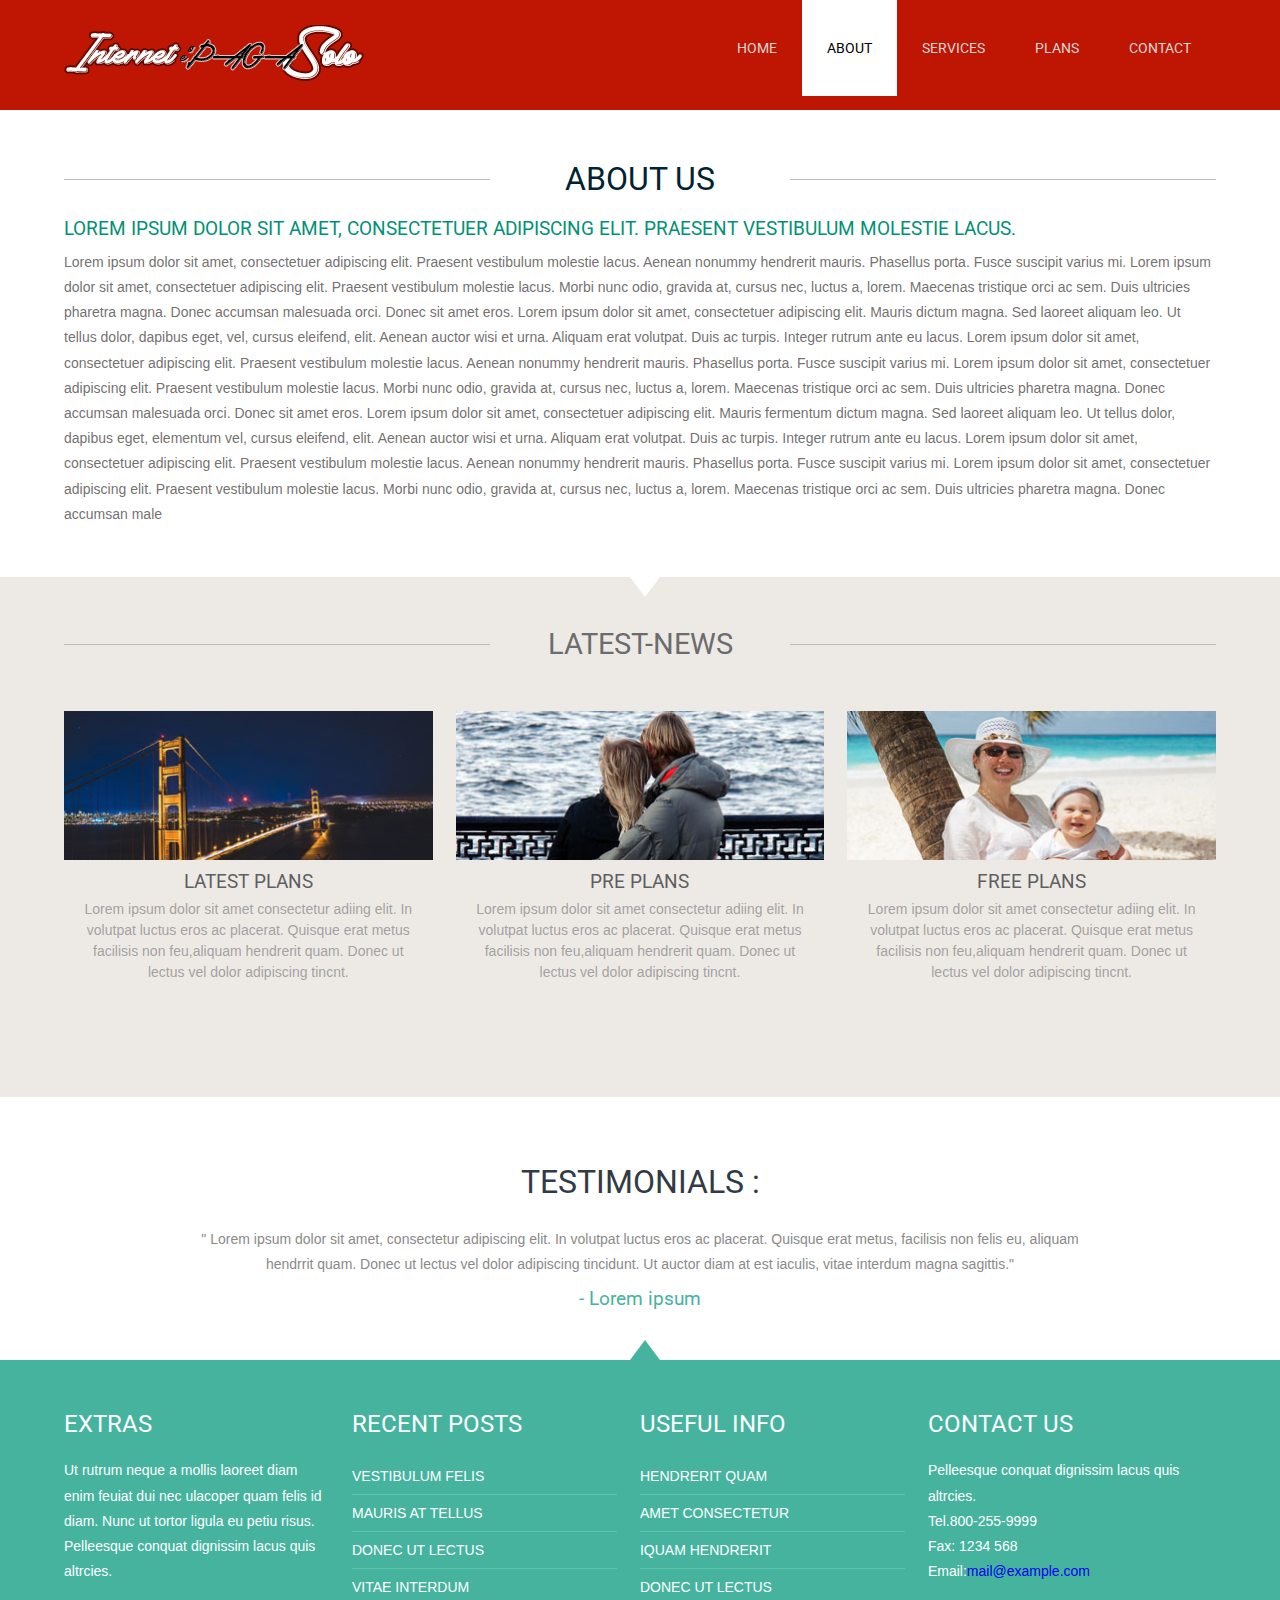
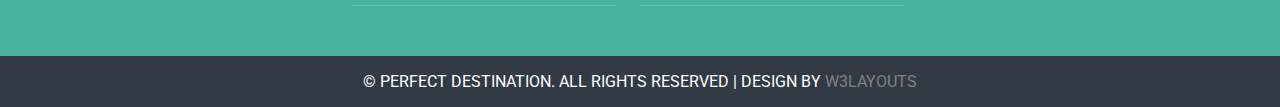
==== about.html @ 7b6bd9dd "subida de archivos" ====
<!--
Author: W3layouts
Author URL: http://w3layouts.com
License: Creative Commons Attribution 3.0 Unported
License URL: http://creativecommons.org/licenses/by/3.0/
-->
<!DOCTYPE HTML>
<html>
<head>
<title>Perfect Destination a Travel Agency Category Website Template | About :: W3layouts</title>
<meta http-equiv="Content-Type" content="text/html; charset=utf-8" />
<meta name="viewport" content="width=device-width, initial-scale=1, maximum-scale=1">
<link href="css/style.css" rel="stylesheet" type="text/css"  media="all" />	
<link href='//fonts.googleapis.com/css?family=Roboto' rel='stylesheet' type='text/css'>
</head>
<body>
	<!---start-header---->
			<div class="header">
				<div class="wrap">
				<div class="logo">
					<a href="index.html"><img src="images/logo.png" title="logo" /></a>
				</div>
				<div class="top-nav">
					<ul>
						<li><a href="index.html">Home</a></li>
						<li class="active"><a href="about.html">About</a></li>
						<li><a href="services.html">Services</a></li>
						<li><a href="plans.html">plans</a></li>
						<li><a href="contact.html">Contact</a></li>
					</ul>
				</div>
				<div class="clear"> </div>
			</div>
		</div>
			<!---End-header---->
		<!---start-content---->
		<div class="content">
			<div class="wrap">
				<div class="about-us">
					 <div class="about-header">
					    <h3>About us</h3>
					 </div>
					<div class="about-info">
						<a href="#">Lorem ipsum dolor sit amet, consectetuer adipiscing elit. Praesent vestibulum molestie lacus.</a>
						<p>Lorem ipsum dolor sit amet, consectetuer adipiscing elit. Praesent vestibulum molestie lacus. Aenean nonummy hendrerit mauris. Phasellus porta. Fusce suscipit varius mi. Lorem ipsum dolor sit amet, consectetuer adipiscing elit. Praesent vestibulum molestie lacus. Morbi nunc odio, gravida at, cursus nec, luctus a, lorem. Maecenas tristique orci ac sem. Duis ultricies pharetra magna. Donec accumsan malesuada orci. Donec sit amet eros. Lorem ipsum dolor sit amet, consectetuer adipiscing elit. Mauris dictum magna. Sed laoreet aliquam leo. Ut tellus dolor, dapibus eget, vel, cursus eleifend, elit. Aenean auctor wisi et urna. Aliquam erat volutpat. Duis ac turpis. Integer rutrum ante eu lacus. Lorem ipsum dolor sit amet, consectetuer adipiscing elit. Praesent vestibulum molestie lacus. Aenean nonummy hendrerit mauris. Phasellus porta. Fusce suscipit varius mi. Lorem ipsum dolor sit amet, consectetuer adipiscing elit. Praesent vestibulum molestie lacus. Morbi nunc odio, gravida at, cursus nec, luctus a, lorem. Maecenas tristique orci ac sem. Duis ultricies pharetra magna. Donec accumsan malesuada orci. Donec sit amet eros. Lorem ipsum dolor sit amet, consectetuer adipiscing elit. Mauris fermentum dictum magna. Sed laoreet aliquam leo. Ut tellus dolor, dapibus eget, elementum vel, cursus eleifend, elit. Aenean auctor wisi et urna. Aliquam erat volutpat. Duis ac turpis. Integer rutrum ante eu lacus. Lorem ipsum dolor sit amet, consectetuer adipiscing elit. Praesent vestibulum molestie lacus. Aenean nonummy hendrerit mauris. Phasellus porta. Fusce suscipit varius mi. Lorem ipsum dolor sit amet, consectetuer adipiscing elit. Praesent vestibulum molestie lacus. Morbi nunc odio, gravida at, cursus nec, luctus a, lorem. Maecenas tristique orci ac sem. Duis ultricies pharetra magna. Donec accumsan male</p>
					</div>
				</div>
			</div>
			    <div class="specials">
			    	<div class="wrap">
					  <div class="specials-heading">
						<h3>Latest-News</h3>
					</div>
					<div class="specials-grids">
						<div class="special-grid">
							<img src="images/grids-img1.jpg" title="image-name" />
							<a href="#">Latest Plans</a>
							<p>Lorem ipsum dolor sit amet consectetur adiing elit. In volutpat luctus eros ac placerat. Quisque erat metus facilisis non feu,aliquam hendrerit quam. Donec ut lectus vel dolor adipiscing tincnt.</p>
						</div>
						<div class="special-grid">
							<img src="images/grids-img2.jpg" title="image-name" />
							<a href="#">Pre Plans</a>
							<p>Lorem ipsum dolor sit amet consectetur adiing elit. In volutpat luctus eros ac placerat. Quisque erat metus facilisis non feu,aliquam hendrerit quam. Donec ut lectus vel dolor adipiscing tincnt.</p>
						</div>
						<div class="special-grid spe-grid">
							<img src="images/grids-img3.jpg" title="image-name" />
							<a href="#">Free Plans</a>
							<p>Lorem ipsum dolor sit amet consectetur adiing elit. In volutpat luctus eros ac placerat. Quisque erat metus facilisis non feu,aliquam hendrerit quam. Donec ut lectus vel dolor adipiscing tincnt.</p>
						</div>
						<div class="clear"> </div>
					</div>
			  </div>
			</div>	
			<div class="testmonials">
				<div class="wrap">
					<div class="testmonial-grid">
						<h3>TESTIMONIALS :</h3>
						<p>&#34; Lorem ipsum dolor sit amet, consectetur adipiscing elit. In volutpat luctus eros ac placerat. Quisque erat metus, facilisis non felis eu, aliquam hendrrit quam. Donec ut lectus vel dolor adipiscing tincidunt. Ut auctor diam at est iaculis, vitae interdum magna sagittis.&#34;</p>
						<a href="#"> - Lorem ipsum</a>
					</div>
				</div>
			</div>
		</div>
		<!---End-content---->
		<div class="clear"> </div>
		<!---start-footer---->
		<div class="footer">
			<div class="wrap">
			<div class="footer-grids">
				<div class="footer-grid">
					<h3>EXTRAS</h3>
					<p>Ut rutrum neque a mollis laoreet diam enim feuiat dui nec ulacoper quam felis id diam. Nunc ut tortor ligula eu petiu risus. Pelleesque conquat dignissim lacus quis altrcies.</p>
				</div>
				<div class="footer-grid">
					<h3>RECENT POSTS</h3>
					<ul>
						<li><a href="#">Vestibulum felis</a></li>
						<li><a href="#">Mauris at tellus</a></li>
						<li><a href="#">Donec ut lectus</a></li>
						<li><a href="#">vitae interdum</a></li>
					</ul>
				</div>
				<div class="footer-grid">
					<h3>USEFUL INFO</h3>
					<ul>
						<li><a href="#">Hendrerit quam</a></li>
						<li><a href="#">Amet consectetur </a></li>
						<li><a href="#">Iquam hendrerit</a></li>
						<li><a href="#">Donec ut lectus </a></li>
					</ul>
				</div>
				<div class="footer-grid footer-lastgrid">
					<h3>CONTACT US</h3>
					<p>Pelleesque conquat dignissim lacus quis altrcies.</p>
					<div class="footer-grid-address">
						<p>Tel.800-255-9999</p>
						<p>Fax: 1234 568</p>
						<p>Email:<a href="mailto:info@example.com">mail@example.com</a></p>
					</div>
				</div>
				<div class="clear"> </div>
			</div>
			</div>
		</div>
		<!---End-footer---->
		<div class="clear"> </div>
		<div class="copy-right">
			<p>© Perfect Destination. All Rights Reserved | Design by <a href="http://w3layouts.com/">W3layouts</a></p>
		</div>
	</body>
</html>
---- css/style.css ----
/* reset */
html,body,div,span,applet,object,iframe,h1,h2,h3,h4,h5,h6,p,blockquote,pre,a,abbr,acronym,address,big,cite,code,del,dfn,em,img,ins,kbd,q,s,samp,small,strike,strong,sub,sup,tt,var,b,u,i,dl,dt,dd,ol,nav ul,nav li,fieldset,form,label,legend,table,caption,tbody,tfoot,thead,tr,th,td,article,aside,canvas,details,embed,figure,figcaption,footer,header,hgroup,menu,nav,output,ruby,section,summary,time,mark,audio,video{margin:0;padding:0;border:0;font-size:100%;font:inherit;vertical-align:baseline;}
article, aside, details, figcaption, figure,footer, header, hgroup, menu, nav, section {display: block;}
ol,ul{list-style:none;margin:0px;padding:0px;}
blockquote,q{quotes:none;}
blockquote:before,blockquote:after,q:before,q:after{content:'';content:none;}
table{border-collapse:collapse;border-spacing:0;}
/* start editing from here */
a{text-decoration:none;}
.txt-rt{text-align:right;}/* text align right */
.txt-lt{text-align:left;}/* text align left */
.txt-center{text-align:center;}/* text align center */
.float-rt{float:right;}/* float right */
.float-lt{float:left;}/* float left */
.clear{clear:both;}/* clear float */
.pos-relative{position:relative;}/* Position Relative */
.pos-absolute{position:absolute;}/* Position Absolute */
.vertical-base{	vertical-align:baseline;}/* vertical align baseline */
.vertical-top{	vertical-align:top;}/* vertical align top */
nav.vertical ul li{	display:block;}/* vertical menu */
nav.horizontal ul li{	display: inline-block;}/* horizontal menu */
img{max-width:100%;}
/****end reset*****/
body{
 	font-family:Arial, Helvetica, sans-serif;
}
.wrap{
	width:80%;
	margin:0 auto;
	transition:all .2s linear;
	-moz-transition:all .2s linear;/* firefox */
	-webkit-transition:all .2s linear; /* safari and chrome */
	-o-transition:all .2s linear; /* opera */
	-ms-transition:all .2s linear;
}
/*----start-header-----*/
.header{
	background: #BF1604;
	border-bottom:2px solid rgba(255, 255, 255, 0.651) );
}
.logo{
	float: left;
	padding:25px 0;
}
.top-nav{
	float:right;
}
.top-nav ul li{
	display:inline-block;
	float:left;
}
.top-nav ul li a{
	font-family: 'Roboto', sans-serif;
	color: #d6d6d6;
	padding: 40px 25px;
	display: block;
	position: relative;
	text-transform: uppercase;
	transition: 0.5s ease;
	-o-transition: 0.5s ease;
	-webkit-transition: 0.5s ease;
	font-size: 0.875em;
	position:relative;
}
.top-nav li.active a, .top-nav li a:hover {
	color:rgb(0, 0, 0);
	background:rgb(255, 255, 255);
}
/*---start-content----*/
.content {
}
.content_top{
	background: rgb(182, 179, 176);
	padding:50px 0;
	text-align: center;
	font-family: 'Roboto', sans-serif;
	position:relative;
}
.content_top:after{
	content: '';
	position:relative;
	width: 0;
	height: 0;
	border:20px solid #9E1F12;
	border-top: 0 solid rgba(0, 0, 0, 0)!important;
	border-right: 15px solid rgba(0, 0, 0, 0)!important;
	border-left: 15px solid rgba(0, 0, 0, 0)!important;
	left:0%;
	top: 30px;
	margin-left: -10px;
}
.content_top h1 a{
	font-size:3em;
	color: #9E1F12;
	padding-bottom:14px;
}
.content_top span a{
	font-family: 'Roboto', sans-serif;
	color:rgb(255, 255, 255);
	background-color:#9E1F12;
	display: inline-block;
	text-transform: uppercase;
	padding: 10px 20px;
	font-size:1em;
	transition: 0.5s ease;
	-o-transition: 0.5s ease;
	-webkit-transition: 0.5s ease;
}
.content_top span a:hover{
	background:#222;
}
.content_top p{
	font-size:1em;
	line-height: 1.8em;
	color: #fff;
	margin-bottom: 24px;
	margin: 14px 0px 24px 0px;
}
.content-grids {
	padding:50px 0;
	background:#FFF;
}
.grid{
	float: left;
	width: 29%;
	background: #fff;
	border: 1px solid #EBEBEB;
	padding: 19px 18px 25px;
	color: #7e7e7e;
	text-align: center;
	margin-right: 2%;
	-webkit-box-shadow: 0px 56px 36px -60px #121D12;
	-moz-box-shadow: 0px 56px 36px -60px #121D12;
	-o-box-shadow: 0px 56px 36px -60px #121D12;
}
.grid h3{
	text-transform: uppercase;
	padding: 8px 0;
	margin-bottom: 8px;
	font-size: 1.6em;
	color:#00B895;
	border-bottom: 1px solid #dedede;
	font-family: 'PT Sans Narrow', sans-serif;
}
.grid p{
	font-size: 0.875em;
	color: rgba(148, 145, 145, 0.84);
	font-family: Arial, Helvetica, sans-serif;
	padding: 0em 1em 1em 1em;
	line-height: 1.5em;
}
.button{
	font-family: 'Roboto', sans-serif;
	color: #ffffff;
	background-color:#00B895;
	display: inline-block;
	text-transform: uppercase;
	padding: 10px 30px;
	font-size: 0.875em;
	transition: 0.5s ease;
	-o-transition: 0.5s ease;
	-webkit-transition: 0.5s ease;
}
.button:hover{
	background-color: #222;
}
.last-grid{
	margin:0px;
}
/*-----specials-heading----*/
.specials{
	background:#EDEAE6;
	padding:50px 0;
	position:relative;
}
.specials:after{
	content: '';
	position:absolute;
	width: 0;
	height: 0;
	border:20px solid #FFF;
	border-bottom: 0 solid rgba(0, 0, 0, 0)!important;
	border-right: 15px solid rgba(0, 0, 0, 0)!important;
	border-left: 15px solid rgba(0, 0, 0, 0)!important;
	left:50%;
	top:0px;
	margin-left: -10px;
}
.specials-heading h3{
	font-family: 'Roboto', sans-serif;
	font-size: 1.8em;
	color:#6C6C6D;
	text-align: center;
	text-transform: uppercase;
	background:url(../images/bg-h2.png) repeat-x center;
}
/*----special-grid------*/
.special-grid {
	float: left;
	width: 32%;
	margin-right: 2%;
	text-align: center;
}
.special-grid img{
	width:100%;
}
.special-grid a{
	text-transform: uppercase;
	font-size: 1.2em;
	font-family: 'Roboto', sans-serif;
	color:#5F5F5F;
	transition: 0.5s ease;
	-o-transition: 0.5s ease;
	-webkit-transition: 0.5s ease;
	padding: 0.3em 0;
	display: block;
}
.special-grid a:hover{
	color: #009175;
}
.special-grid p{
	font-size: 0.875em;
	color: rgba(148, 145, 145, 0.84);
	font-family: Arial, Helvetica, sans-serif;
	padding: 0em 1em 1em 1em;
	line-height: 1.5em;
}
.spe-grid{
	margin: 0px;
}
.specials-grids {
	padding: 50px 0;
}
/*----start-testmonial-grid----*/
.testmonials{
	text-align:center;
	background:#FFF;
	padding:50px 0;
}
.testmonial-grid h3{
	font-family: 'Roboto', sans-serif;
	font-size: 2em;
	color:#323A45;
	text-align: center;
	text-transform: uppercase;
	padding: 0.5em 0 0.5em 0;
}
.testmonial-grid p{
	font-size: 0.875em;
	color:#8A8A8A;
	font-family: Arial, Helvetica, sans-serif;
	padding:10px 0;
	margin:0 auto;
	width:80%;
	line-height: 1.8em;
}
.testmonial-grid a{
	font-size: 0.875em;
	font-size: 1.2em;
	font-family: 'Roboto', sans-serif;
	color:#45B39E;
}
/*---start-footer-----*/
.footer{
	background:#45B39E;
	padding: 50px 0;
	position:relative;
}
.footer:after{
	content: '';
	position:absolute;
	width: 0;
	height: 0;
	border:20px solid #45B39E;
	border-top: 0 solid rgba(0, 0, 0, 0)!important;
	border-right: 15px solid rgba(0, 0, 0, 0)!important;
	border-left: 15px solid rgba(0, 0, 0, 0)!important;
	left:50%;
	top:-20px;
	margin-left: -10px;
}
.footer-grid{
	float:left;
	width:23%;
	margin-right:2%;
}
.footer-grid h3{
	font-size: 1.5em;
	color: #fff;
	text-transform: uppercase;
	font-family: 'Roboto', sans-serif;
	margin-bottom: 20px;
}
.footer-grid p{
	font-size: 0.875em;
	color:#FFF;
	font-family: Arial, Helvetica, sans-serif;
	line-height: 1.8em;
}
.footer-grid ul li a{
	display:block;
	padding:10px 0px;
	border-bottom: 1px solid #5AC5B1;
	font-size: 0.875em;
	color:#FFF;
	font-family: Arial, Helvetica, sans-serif;
	transition: 0.5s ease;
	-o-transition: 0.5s ease;
	-webkit-transition: 0.5s ease;
	text-transform:uppercase;
}
.footer-grid ul li a:hover{
	color:#005F4D;
}
.footer-lastgrid{
	margin:0;
}
.email-link{
	color:#FFF;
	transition: 0.5s ease;
	-o-transition: 0.5s ease;
	-webkit-transition: 0.5s ease;
	text-transform:lowercase;
}
.email-link:hover{
	color:#FFF;
}
/*---start-copy-right-----*/
.copy-right{
	text-align:center;
	padding:1em;
	background:#323A45;
}
.copy-right p{
	font-size: 1em;
	color: #fff;
	text-transform: uppercase;
	font-family: 'Roboto', sans-serif;
}
.copy-right p a{
	color: rgba(148, 145, 145, 0.84);
	transition: 0.5s ease;
	-o-transition: 0.5s ease;
	-webkit-transition: 0.5s ease;
}
.copy-right p a:hover{
	color:#FFF;
}
/*---about-us----*/
.about-us {
	padding: 50px 0;
}
.about-header h5{
	float: left;
	width: 30%;
	height: 1px;
	background: #D1D1D1;
	margin: 24px 0px 0px 0px;
}
.about-header h3{
	font-family: 'Roboto', sans-serif;
	font-size: 2em;
	color: #012231;
	text-align: center;
	text-transform: uppercase;
	background:url(../images/bg-h2.png) repeat-x center;
}
.about-info a{
	text-transform: uppercase;
	font-size: 1.2em;
	font-family: 'Roboto', sans-serif;
	color:#009175;
	transition: 0.5s ease;
	-o-transition: 0.5s ease;
	-webkit-transition: 0.5s ease;
	padding: 1em 0 0.5em 0;
	display: block;
}
.about-info p{
	font-size: 0.875em;
	color: rgba(85, 81, 81, 0.84);
	font-family: Arial, Helvetica, sans-serif;
	line-height: 1.8em;
}
/*---start-services----*/
.services {
	padding: 50px 0;
}
.services-header h5{
	float: left;
	width: 40%;
	height: 1px;
	background: #D1D1D1;
	margin: 24px 0px 0px 0px;
}
.services-header h3{
	font-family: 'Roboto', sans-serif;
	font-size: 2em;
	color: #012231;
	text-align: center;
	text-transform: uppercase;
	padding: 0 0 0.5em 0;
	background:url(../images/bg-h2.png) repeat-x center;
}
.section {
	clear: both;
	padding: 0px;
	margin: 0px;
}
.group:before,
.group:after {
    content:"";
    display:table;
}
.group:after {
    clear:both;
}
.group {
    zoom:1;
}
.listview_1_of_2{
	display: block;
	float:left;
	margin: 0% 0 4% 0%;
}
.grid2{
	border-top: 1px solid rgba(192, 192, 192, 0.39);
}
.listimg{
	display: block;
	float:left;
}
.text{
	display: block;
	float:left;
	margin: 0% 0 0% 3.6%;
}
.listview_1_of_2:first-child { margin-left: 0;} 

.images_1_of_2 {
	width: 46.96%;
	padding:1.5%; 
}
.listimg_2_of_1 {
	width: 18.2%;
}
.list_2_of_1 {
	width: 70.2%;
}
.images_1_of_2  img {
	max-width:100%;
	display:block;
	padding-top: 25px;
}
.list_2_of_1  h3{
	font-family: 'Roboto', sans-serif;
	font-size:1.6em;
	color: #626262;
	text-transform:uppercase;
	text-align: left;
}
.list_2_of_1 h3 span{
	color:#00B895;
}
.list_2_of_1  p{
	font-size:0.85em;
	color:#949191;
	line-height:1.8em;
	margin: 0px 0px 16px 0px;
	font-family:Arial, Helvetica, sans-serif;
}
.list_2_of_1 h4{
	color:#A8A8A8;
	font-size:1.2em;
	font-family:Arial, Helvetica, sans-serif;
	padding: 5px 0px;
}
/*---plans-404page-----*/
.error-page{
	text-align:center;
}
.error-page p{
	font-family: 'Roboto', sans-serif;
	font-size: 4em;
	color: #012231;
	text-shadow: -2px 3px 4px #9B9B9B;
}
.error-page h3{
	font-family: 'Roboto', sans-serif;
	font-size: 10em;
	color:#00B895;
	text-shadow: -2px 3px 4px #9B9B9B;
}
.error-page {
	padding: 200px 0px 0 0;
	min-height: 450px;
}
/*---start-contact----*/
/*  Contact Form  ============================================================================= */
.section {
	clear: both;
	padding: 0px;
	margin: 0px;
}
.group:before,
.group:after {
    content:"";
    display:table;
}
.group:after {
    clear:both;
}
.group {
    zoom:1;
}
.col{
	display: block;
	float:left;
	margin: 1% 0 1% 1.6%;
}
.col:first-child{
	margin-left:0;
}	
.span_2_of_3 {
	width: 63.1%;
	padding:1.5%; 
}
.span_1_of_3 {
	width: 29.2%;
	padding:1.5%; 
}
.span_2_of_3  h3,
.span_1_of_3  h3 {
	font-family: 'Roboto', sans-serif;
	font-size: 1.5em;
	padding: 0.5em 0;
	color: #012231;
	text-transform: uppercase;
}
.contact-form{
	position:relative;
	padding-bottom:30px;
}
.contact-form div{
	padding:5px 0;
}
.contact-form span{
	display:block;
	font-family: 'Roboto', sans-serif;
	font-size: 0.9em;
	padding-bottom:5px;
	color: #012231;
	text-transform: uppercase;
}
.contact-form input[type="text"],.contact-form textarea{
		   padding: 8px;
			display: block;
			width: 98%;
			border: none;
			outline: none;
			color: #464646;
			font-size: 0.8125em;
			font-family: Arial, Helvetica, sans-serif;
			border: 1px solid rgba(85, 85, 85, 0.19);
			-webkit-appearance:none;
}
.contact-form textarea{
		resize:none;
		height:120px;		
}
.mybutton{
	font-family: 'Roboto', sans-serif;
	background: #012231;
	color: #d6d6d6;
	padding: 15px 40px;
	font-size: 0.875em;
	text-transform: uppercase;
	display: block;
	transition: 0.5s ease;
	-o-transition: 0.5s ease;
	-webkit-transition: 0.5s ease;
	cursor:pointer;
	border:none;
}
.mybutton:hover{
	background: #00B895;
	color: #FFF;
}
.company_address{
	padding-top:26px;
}
.company_address p{
	font-size: 0.875em;
	color: rgba(85, 81, 81, 0.84);
	font-family: Arial, Helvetica, sans-serif;
	line-height: 1.8em;
}
.company_address p span{
	text-decoration:underline;
	color:#012231;
	cursor:pointer;
	transition: 0.5s ease;
	-o-transition: 0.5s ease;
	-webkit-transition: 0.5s ease;
}
.company_address p span:hover{
	color:#00B895;
}
/*----responsive-design-----*/
@media only screen and (max-width: 1366px) and (min-width: 1280px) {
	.wrap{
		width:90%;
	}
}
@media only screen and (max-width: 1280px) and (min-width: 1024px) {
	.wrap{
		width:90%;
	}
}
@media only screen and (max-width: 1024px) {
	.wrap{
		width:95%;
	}	
	.grid{
		width:27.8%;
	}
}
@media only screen and (max-width: 800px) {
	.wrap{
		width:95%;
	}
	.top-nav ul li a{
		padding:40px 15px;
	}
	.grid{
		width:26.8%;
	}
	.span_2_of_3 {
		width:94%;
		padding:3%; 
	}
	.footer{
		padding:0;
	}
	.footer-grid h3{
		margin-bottom:5px;
	}
	.col{ 
		margin: 1% 0 1% 0%;
	}
	.span_1_of_3 {
		width:94%;
		padding:3%; 
	}
	.footer-grids {
    padding: 2em 0;
	}
}
@media only screen and (max-width: 768px){
.grid {
    width: 26.5%;
}
}
@media only screen and (max-width: 736px){
.grid {
    width: 25.5%;
}
.wrap {
    width: 90%;
}
.logo {
    float: left;
    padding: 2px 0;
}
.top-nav ul li a {
    padding: 24px 15px;
}
.grid h3 {
    font-size: 1.5em;
}
.footer-grid {
    float: none;
    width: 70%;
    /* margin-right: 2%; */
    margin: 1em auto;
}
}
/*  GO FULL WIDTH AT LESS THAN 640 PIXELS */
@media only screen and (max-width: 640px){
	.wrap{
		width:95%;
	}
	.top-nav ul li a{
		padding:41px 5px;
		font-size:0.75em;
	}
	.grid{
		float:none;
		width:94%;
		padding:3%;
		margin:15px 0;
	}	
	.content_top{
		padding:10px 0;
	}
	.content_top:after{
		top:-10px;
	}
	.special-grid{
		float:none;
		width:94%;
		padding:3%;
		margin-right:0;
	}	
	.specials{
		padding:30px 0 0 0;
	}
	.specials-grids{
		padding:10px 0;
	}
	.testmonials{
		padding:0 0 30px 0;
	}
	.footer-grid{
		float:none;
		width:94%;
		padding:3%;
		margin-right:0;
	}
	.services{
		padding:20px 0;
	}
	.images_1_of_2{
		width:94%;
		padding:3%; 
	}
	.span_2_of_3 {
		width:94%;
		padding:3%; 
	}
	.list_2_of_1{
	  width:78.2%;	
	}
	.error-page{
		padding:20px 0;
		min-height:0;
	}
	.col{ 
		margin: 1% 0 1% 0%;
	}
	.span_1_of_3 {
		width:94%;
		padding:3%; 
	}   
   .contact-form input[type="text"],.contact-form textarea{
		width:97%;
	}
	.content_top h1 a {
    font-size: 2.5em;
	}
	.span_2_of_3 h3, .span_1_of_3 h3 {
    font-size: 1.3em;
	}
	.images_1_of_2 img {
    max-width: 73%;
	}
	.error-page p {
    font-size: 3em;
	}
	.error-page h3 {
    font-size: 6em;
	}
}
@media only screen and (max-width: 568px) {
.content_top h1 a {
    font-size: 2em;
}
}
/*  GO FULL WIDTH AT LESS THAN 480 PIXELS */

@media only screen and (max-width: 480px) {
	.wrap{
		width:95%;
	}
	.logo{
		float:none;
		text-align:center;
		padding:5px 0;
	}
	.span_2_of_3 {
		width:90%;
		padding:5%; 
	}
	.top-nav{
		float:none;
		text-align:center;
	}	
	.top-nav ul li{
		float:none;
	}
	.top-nav ul li a{
		padding:15px 20px;
	}
	.content-grids,.about-us{
		padding:20px 0;
	}
	.testmonial-grid p{
		width:100%;
	}
	.error-page p{
		font-size:2em;
	}
	.error-page h3{
		font-size:6em;
	}
	.col { 
		margin:0;
	}
	.span_1_of_3 {
		width:90%;
		padding:5%; 
	}
	.contact-form input[type="text"],.contact-form textarea{
		width:92%;
	}
	
}
@media only screen and (max-width: 414px) {
.top-nav ul li a {
    padding: 15px 14px;
}
.error-page h3 {
    font-size: 3em;
}
.about-info a {
    font-size: 1em;
}
.footer-grid h3 {
    font-size: 1.3em;
}
}
@media only screen and (max-width: 384px) {
.top-nav ul li a {
    padding: 20px 11px;
}
.content_top h1 a {
    font-size: 1.8em;
}
}
@media only screen and (max-width: 320px) {
	.wrap{
		width:95%;
	}
	.top-nav ul li a{
		padding:15px 4px;
	}
	.content_top p{
		font-size:0.8em;
		line-height:1.6em;
		margin:5px 0 25px 0;
	}
	.specials-heading h3{
		font-size:1.5em;
	}
	.special-grid p{
		padding:0;
	}
	.testmonial-grid h3{
		font-size:1.5em;
		padding:5px 0;
	}
	.testmonial-grid p{
		padding:0;
	}
	.about-info a{
		font-size:0.8em;
	}
	.list_2_of_1 h3{
		font-size:1.3em;
	}
	.span_2_of_3 h3, .span_1_of_3 h3 {
    font-size: 1.2em;
	}
}
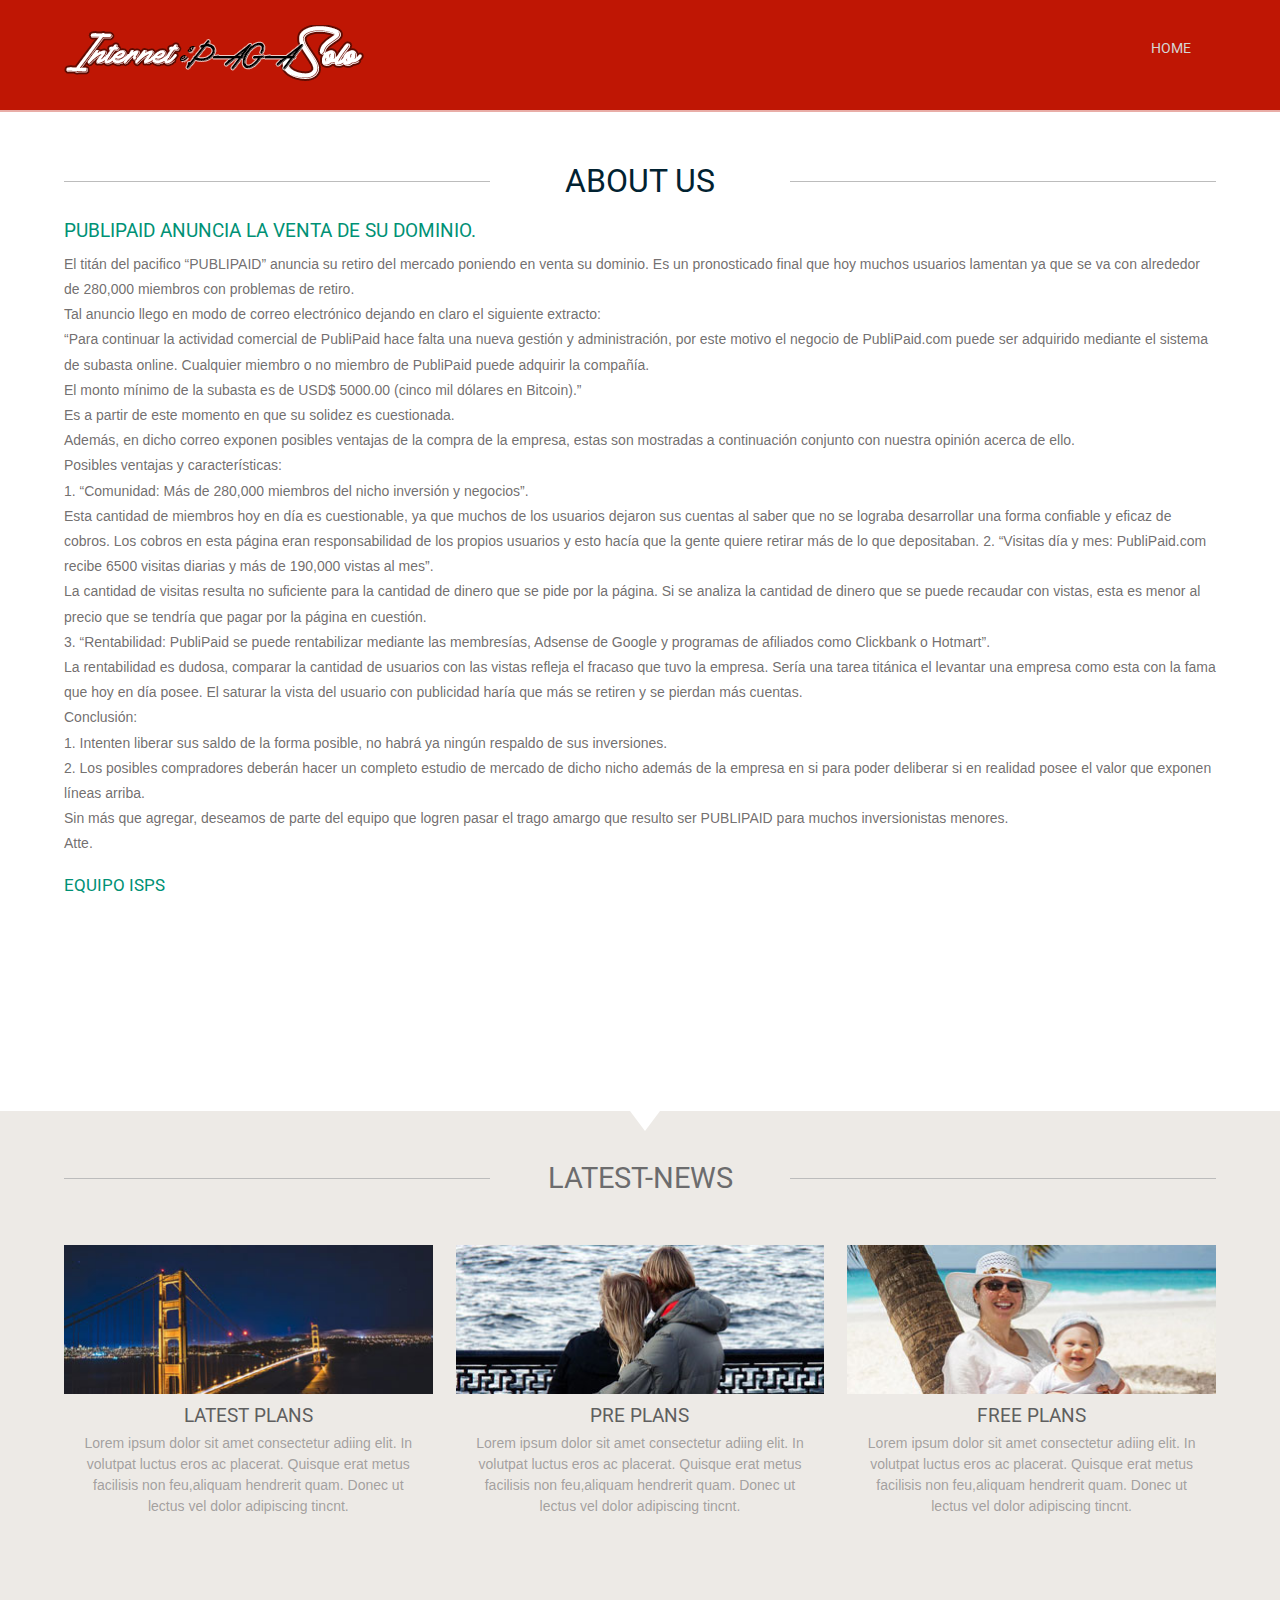
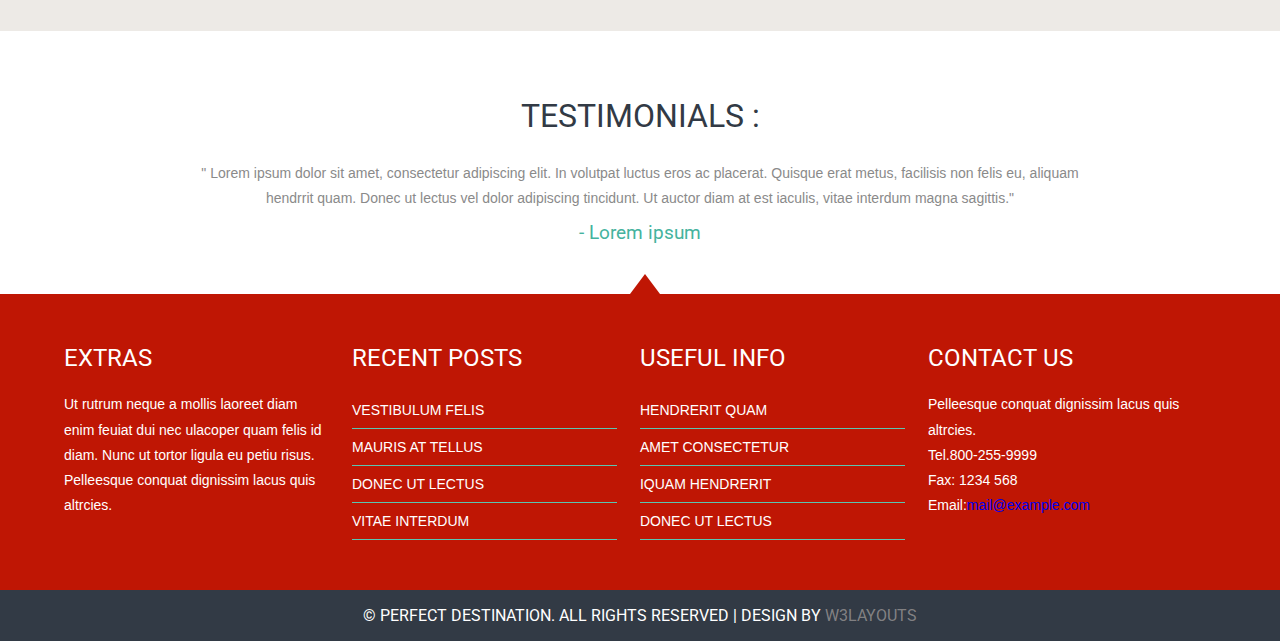
==== commit 9dd8a535: "prueba17" ====
--- a/about.html
+++ b/about.html
@@ -23,10 +23,6 @@
 				<div class="top-nav">
 					<ul>
 						<li><a href="index.html">Home</a></li>
-						<li class="active"><a href="about.html">About</a></li>
-						<li><a href="services.html">Services</a></li>
-						<li><a href="plans.html">plans</a></li>
-						<li><a href="contact.html">Contact</a></li>
 					</ul>
 				</div>
 				<div class="clear"> </div>
@@ -41,8 +37,30 @@
 					    <h3>About us</h3>
 					 </div>
 					<div class="about-info">
-						<a href="#">Lorem ipsum dolor sit amet, consectetuer adipiscing elit. Praesent vestibulum molestie lacus.</a>
-						<p>Lorem ipsum dolor sit amet, consectetuer adipiscing elit. Praesent vestibulum molestie lacus. Aenean nonummy hendrerit mauris. Phasellus porta. Fusce suscipit varius mi. Lorem ipsum dolor sit amet, consectetuer adipiscing elit. Praesent vestibulum molestie lacus. Morbi nunc odio, gravida at, cursus nec, luctus a, lorem. Maecenas tristique orci ac sem. Duis ultricies pharetra magna. Donec accumsan malesuada orci. Donec sit amet eros. Lorem ipsum dolor sit amet, consectetuer adipiscing elit. Mauris dictum magna. Sed laoreet aliquam leo. Ut tellus dolor, dapibus eget, vel, cursus eleifend, elit. Aenean auctor wisi et urna. Aliquam erat volutpat. Duis ac turpis. Integer rutrum ante eu lacus. Lorem ipsum dolor sit amet, consectetuer adipiscing elit. Praesent vestibulum molestie lacus. Aenean nonummy hendrerit mauris. Phasellus porta. Fusce suscipit varius mi. Lorem ipsum dolor sit amet, consectetuer adipiscing elit. Praesent vestibulum molestie lacus. Morbi nunc odio, gravida at, cursus nec, luctus a, lorem. Maecenas tristique orci ac sem. Duis ultricies pharetra magna. Donec accumsan malesuada orci. Donec sit amet eros. Lorem ipsum dolor sit amet, consectetuer adipiscing elit. Mauris fermentum dictum magna. Sed laoreet aliquam leo. Ut tellus dolor, dapibus eget, elementum vel, cursus eleifend, elit. Aenean auctor wisi et urna. Aliquam erat volutpat. Duis ac turpis. Integer rutrum ante eu lacus. Lorem ipsum dolor sit amet, consectetuer adipiscing elit. Praesent vestibulum molestie lacus. Aenean nonummy hendrerit mauris. Phasellus porta. Fusce suscipit varius mi. Lorem ipsum dolor sit amet, consectetuer adipiscing elit. Praesent vestibulum molestie lacus. Morbi nunc odio, gravida at, cursus nec, luctus a, lorem. Maecenas tristique orci ac sem. Duis ultricies pharetra magna. Donec accumsan male</p>
+						<a href="#">PUBLIPAID anuncia la venta de su dominio.</a>
+						<p>El titán del pacifico “PUBLIPAID” anuncia su retiro del mercado poniendo en venta su dominio. Es un pronosticado final que hoy muchos usuarios lamentan ya que se va con alrededor de 280,000 miembros con problemas de retiro.<br>
+							Tal anuncio llego en modo de correo electrónico dejando en claro el siguiente extracto: <br>
+							“Para continuar la actividad comercial de PubliPaid hace falta una nueva gestión y administración, por este motivo el negocio de PubliPaid.com puede ser adquirido mediante el sistema de subasta online. Cualquier miembro o no miembro de PubliPaid puede adquirir la compañía.<br>
+							El monto mínimo de la subasta es de USD$ 5000.00 (cinco mil dólares en Bitcoin).”<br>
+							Es a partir de este momento en que su solidez es cuestionada.<br>
+							Además, en dicho correo exponen posibles ventajas de la compra de la empresa, estas son mostradas a continuación conjunto con nuestra opinión acerca de ello.<br>
+							Posibles ventajas y características:<br>
+							1.	“Comunidad: Más de 280,000 miembros del nicho inversión y negocios”.<br>
+							Esta cantidad de miembros hoy en día es cuestionable, ya que muchos de los usuarios dejaron sus cuentas al saber que no se lograba desarrollar una forma confiable y eficaz de cobros. Los cobros en esta página eran responsabilidad de los propios usuarios y esto hacía que la gente quiere retirar más de lo que depositaban.
+							2.	“Visitas día y mes: PubliPaid.com recibe 6500 visitas diarias y más de 190,000 vistas al mes”.<br>
+							La cantidad de visitas resulta no suficiente para la cantidad de dinero que se pide por la página. Si se analiza la cantidad de dinero que se puede recaudar con vistas, esta es menor al precio que se tendría que pagar por la página en cuestión.<br>
+							3.	“Rentabilidad: PubliPaid se puede rentabilizar mediante las membresías, Adsense de Google y programas de afiliados como Clickbank o Hotmart”.<br>
+							La rentabilidad es dudosa, comparar la cantidad de usuarios con las vistas refleja el fracaso que tuvo la empresa. Sería una tarea titánica el levantar una empresa como esta con la fama que hoy en día posee. El saturar la vista del usuario con publicidad haría que más se retiren y se pierdan más cuentas.<br>
+							Conclusión:<br>
+							1.	Intenten liberar sus saldo de la forma posible, no habrá ya ningún respaldo de sus inversiones.<br>
+							2.	Los posibles compradores deberán hacer un completo estudio de mercado de dicho nicho además de la empresa en si para poder deliberar si en realidad posee el valor que exponen líneas arriba.<br>
+							Sin más que agregar, deseamos de parte del equipo que logren pasar el trago amargo que resulto ser PUBLIPAID para muchos inversionistas menores.<br>
+							Atte.<br>
+							<a href="index.html">Equipo ISPS</a>
+							<div>
+								<iframe width="auto" height="100%" src="https://www.youtube.com/embed/elIt9RWg0tc" frameborder="0" allow="accelerometer; autoplay; encrypted-media; gyroscope; picture-in-picture" allowfullscreen></iframe>
+							</div>
+							</p>
 					</div>
 				</div>
 			</div>
--- a/css/style.css
+++ b/css/style.css
@@ -1,5 +1,5 @@
 /* reset */
-html,body,div,span,applet,object,iframe,h1,h2,h3,h4,h5,h6,p,blockquote,pre,a,abbr,acronym,address,big,cite,code,del,dfn,em,img,ins,kbd,q,s,samp,small,strike,strong,sub,sup,tt,var,b,u,i,dl,dt,dd,ol,nav ul,nav li,fieldset,form,label,legend,table,caption,tbody,tfoot,thead,tr,th,td,article,aside,canvas,details,embed,figure,figcaption,footer,header,hgroup,menu,nav,output,ruby,section,summary,time,mark,audio,video{margin:0;padding:0;border:0;font-size:100%;font:inherit;vertical-align:baseline;}
+html,body,div,span,applet,object,iframe,h1,h2,h3,h4,h5,h6,p,blockquote,a,pre,abbr,acronym,address,big,cite,code,del,dfn,em,img,ins,kbd,q,s,samp,small,strike,strong,sub,sup,tt,var,b,u,i,dl,dt,dd,ol,nav ul,nav li,fieldset,form,label,legend,table,caption,tbody,tfoot,thead,tr,th,td,article,aside,canvas,details,embed,figure,figcaption,footer,header,hgroup,menu,nav,output,ruby,section,summary,time,mark,audio,video{margin:0;padding:0;border:0;font-size:100%;font:inherit;vertical-align:baseline;}
 article, aside, details, figcaption, figure,footer, header, hgroup, menu, nav, section {display: block;}
 ol,ul{list-style:none;margin:0px;padding:0px;}
 blockquote,q{quotes:none;}
@@ -22,7 +22,7 @@
 img{max-width:100%;}
 /****end reset*****/
 body{
- 	font-family:Arial, Helvetica, sans-serif;
+	 font-family:Arial, Helvetica, sans-serif;
 }
 .wrap{
 	width:80%;
@@ -32,11 +32,12 @@
 	-webkit-transition:all .2s linear; /* safari and chrome */
 	-o-transition:all .2s linear; /* opera */
 	-ms-transition:all .2s linear;
+	text-decoration: none;
 }
 /*----start-header-----*/
 .header{
 	background: #BF1604;
-	border-bottom:2px solid rgba(255, 255, 255, 0.651) );
+	border-bottom:2px solid rgba(255, 255, 255, 0.651);
 }
 .logo{
 	float: left;
@@ -61,6 +62,7 @@
 	-webkit-transition: 0.5s ease;
 	font-size: 0.875em;
 	position:relative;
+	text-decoration: none;
 }
 .top-nav li.active a, .top-nav li a:hover {
 	color:rgb(0, 0, 0);
@@ -90,9 +92,10 @@
 	margin-left: -10px;
 }
 .content_top h1 a{
-	font-size:3em;
+	font-size:60px;
 	color: #9E1F12;
 	padding-bottom:14px;
+	text-decoration: none;
 }
 .content_top span a{
 	font-family: 'Roboto', sans-serif;
@@ -105,9 +108,11 @@
 	transition: 0.5s ease;
 	-o-transition: 0.5s ease;
 	-webkit-transition: 0.5s ease;
+	text-decoration: none;
 }
 .content_top span a:hover{
 	background:#222;
+	text-decoration: none;
 }
 .content_top p{
 	font-size:1em;
@@ -160,6 +165,7 @@
 	transition: 0.5s ease;
 	-o-transition: 0.5s ease;
 	-webkit-transition: 0.5s ease;
+	text-decoration: none;
 }
 .button:hover{
 	background-color: #222;
@@ -214,9 +220,11 @@
 	-webkit-transition: 0.5s ease;
 	padding: 0.3em 0;
 	display: block;
+	text-decoration: none;
 }
 .special-grid a:hover{
 	color: #009175;
+	text-decoration: none;
 }
 .special-grid p{
 	font-size: 0.875em;
@@ -259,10 +267,11 @@
 	font-size: 1.2em;
 	font-family: 'Roboto', sans-serif;
 	color:#45B39E;
+	text-decoration: none;
 }
 /*---start-footer-----*/
 .footer{
-	background:#45B39E;
+	background:#BF1604;
 	padding: 50px 0;
 	position:relative;
 }
@@ -271,7 +280,7 @@
 	position:absolute;
 	width: 0;
 	height: 0;
-	border:20px solid #45B39E;
+	border:20px solid #BF1604;
 	border-top: 0 solid rgba(0, 0, 0, 0)!important;
 	border-right: 15px solid rgba(0, 0, 0, 0)!important;
 	border-left: 15px solid rgba(0, 0, 0, 0)!important;
@@ -308,9 +317,11 @@
 	-o-transition: 0.5s ease;
 	-webkit-transition: 0.5s ease;
 	text-transform:uppercase;
+	text-decoration: none;
 }
 .footer-grid ul li a:hover{
 	color:#005F4D;
+	text-decoration: none;
 }
 .footer-lastgrid{
 	margin:0;
@@ -342,9 +353,11 @@
 	transition: 0.5s ease;
 	-o-transition: 0.5s ease;
 	-webkit-transition: 0.5s ease;
+	text-decoration: none;
 }
 .copy-right p a:hover{
 	color:#FFF;
+	text-decoration: none;
 }
 /*---about-us----*/
 .about-us {
@@ -375,6 +388,7 @@
 	-webkit-transition: 0.5s ease;
 	padding: 1em 0 0.5em 0;
 	display: block;
+	text-decoration: none;
 }
 .about-info p{
 	font-size: 0.875em;
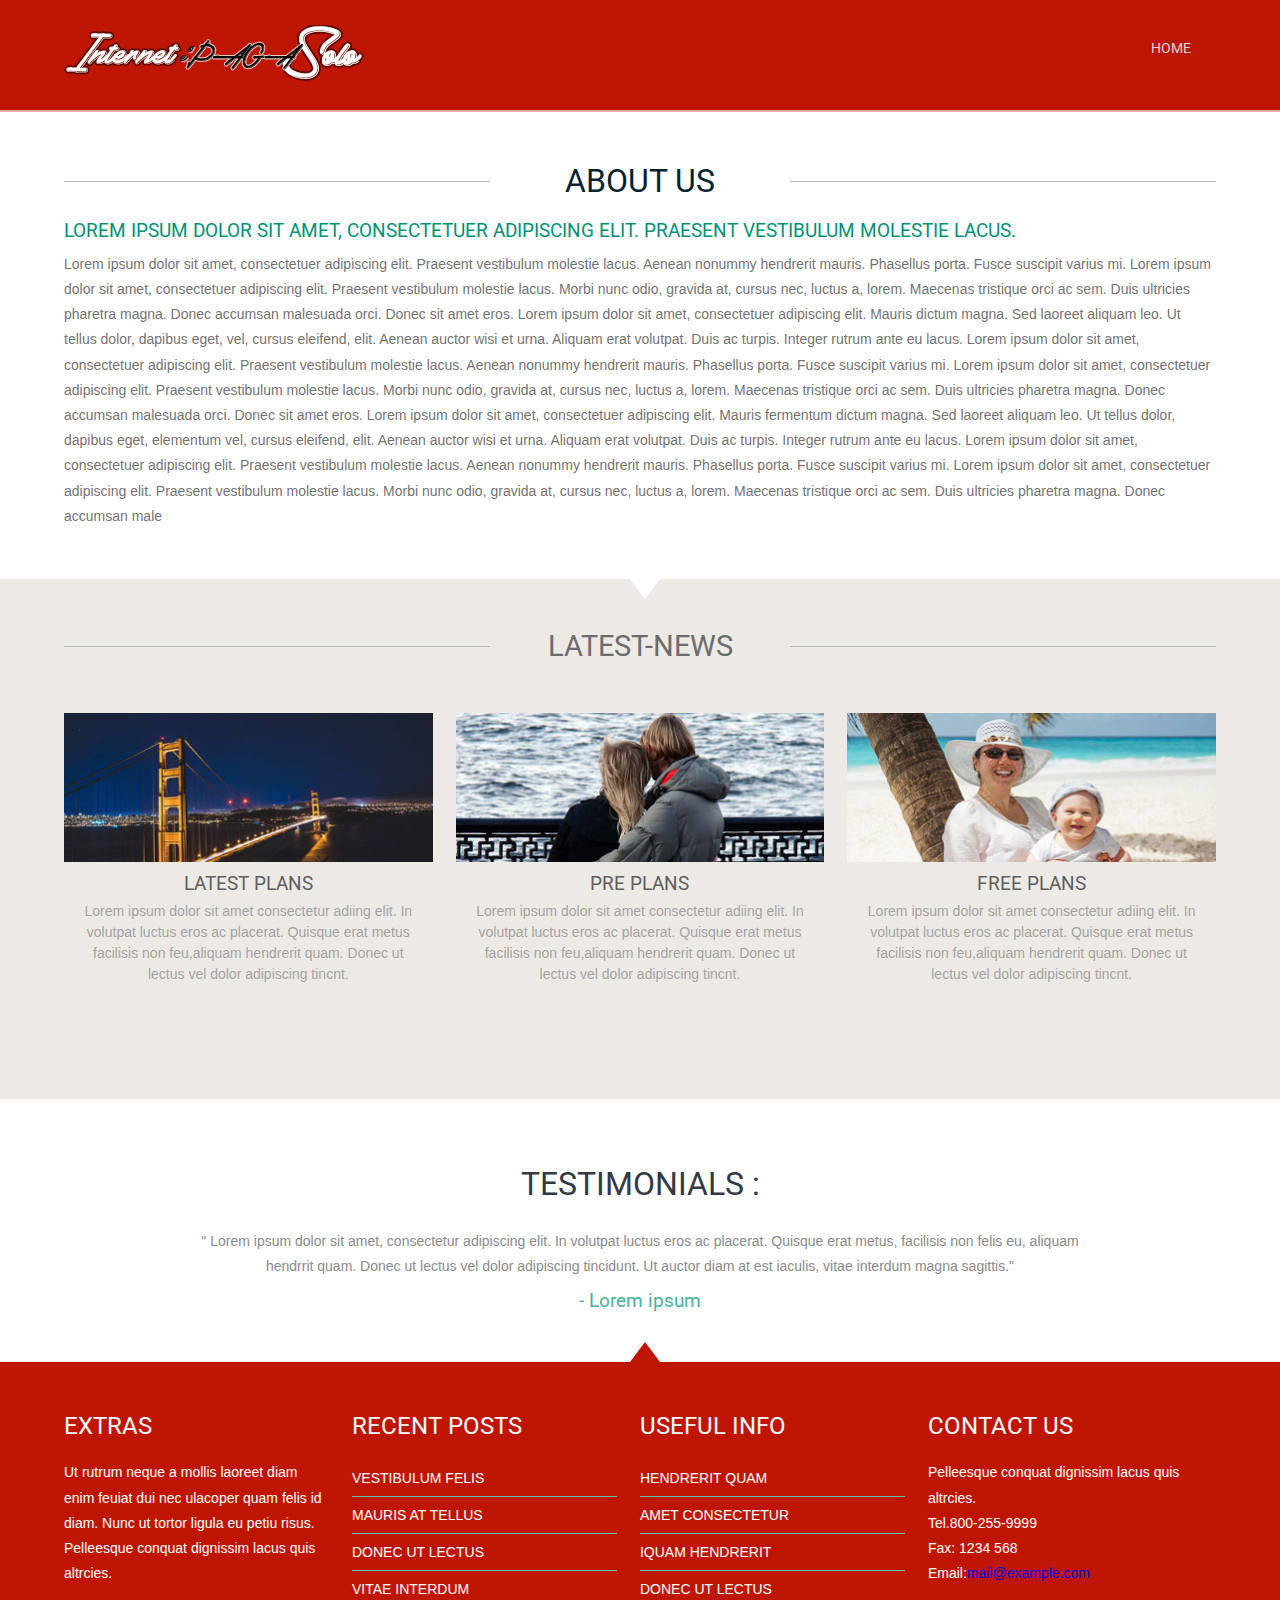
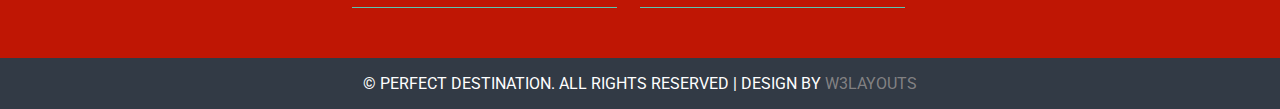
==== commit 34c38d2b: "prueba18" ====
--- a/about.html
+++ b/about.html
@@ -37,30 +37,8 @@
 					    <h3>About us</h3>
 					 </div>
 					<div class="about-info">
-						<a href="#">PUBLIPAID anuncia la venta de su dominio.</a>
-						<p>El titán del pacifico “PUBLIPAID” anuncia su retiro del mercado poniendo en venta su dominio. Es un pronosticado final que hoy muchos usuarios lamentan ya que se va con alrededor de 280,000 miembros con problemas de retiro.<br>
-							Tal anuncio llego en modo de correo electrónico dejando en claro el siguiente extracto: <br>
-							“Para continuar la actividad comercial de PubliPaid hace falta una nueva gestión y administración, por este motivo el negocio de PubliPaid.com puede ser adquirido mediante el sistema de subasta online. Cualquier miembro o no miembro de PubliPaid puede adquirir la compañía.<br>
-							El monto mínimo de la subasta es de USD$ 5000.00 (cinco mil dólares en Bitcoin).”<br>
-							Es a partir de este momento en que su solidez es cuestionada.<br>
-							Además, en dicho correo exponen posibles ventajas de la compra de la empresa, estas son mostradas a continuación conjunto con nuestra opinión acerca de ello.<br>
-							Posibles ventajas y características:<br>
-							1.	“Comunidad: Más de 280,000 miembros del nicho inversión y negocios”.<br>
-							Esta cantidad de miembros hoy en día es cuestionable, ya que muchos de los usuarios dejaron sus cuentas al saber que no se lograba desarrollar una forma confiable y eficaz de cobros. Los cobros en esta página eran responsabilidad de los propios usuarios y esto hacía que la gente quiere retirar más de lo que depositaban.
-							2.	“Visitas día y mes: PubliPaid.com recibe 6500 visitas diarias y más de 190,000 vistas al mes”.<br>
-							La cantidad de visitas resulta no suficiente para la cantidad de dinero que se pide por la página. Si se analiza la cantidad de dinero que se puede recaudar con vistas, esta es menor al precio que se tendría que pagar por la página en cuestión.<br>
-							3.	“Rentabilidad: PubliPaid se puede rentabilizar mediante las membresías, Adsense de Google y programas de afiliados como Clickbank o Hotmart”.<br>
-							La rentabilidad es dudosa, comparar la cantidad de usuarios con las vistas refleja el fracaso que tuvo la empresa. Sería una tarea titánica el levantar una empresa como esta con la fama que hoy en día posee. El saturar la vista del usuario con publicidad haría que más se retiren y se pierdan más cuentas.<br>
-							Conclusión:<br>
-							1.	Intenten liberar sus saldo de la forma posible, no habrá ya ningún respaldo de sus inversiones.<br>
-							2.	Los posibles compradores deberán hacer un completo estudio de mercado de dicho nicho además de la empresa en si para poder deliberar si en realidad posee el valor que exponen líneas arriba.<br>
-							Sin más que agregar, deseamos de parte del equipo que logren pasar el trago amargo que resulto ser PUBLIPAID para muchos inversionistas menores.<br>
-							Atte.<br>
-							<a href="index.html">Equipo ISPS</a>
-							<div>
-								<iframe width="auto" height="100%" src="https://www.youtube.com/embed/elIt9RWg0tc" frameborder="0" allow="accelerometer; autoplay; encrypted-media; gyroscope; picture-in-picture" allowfullscreen></iframe>
-							</div>
-							</p>
+						<a href="#">Lorem ipsum dolor sit amet, consectetuer adipiscing elit. Praesent vestibulum molestie lacus.</a>
+						<p>Lorem ipsum dolor sit amet, consectetuer adipiscing elit. Praesent vestibulum molestie lacus. Aenean nonummy hendrerit mauris. Phasellus porta. Fusce suscipit varius mi. Lorem ipsum dolor sit amet, consectetuer adipiscing elit. Praesent vestibulum molestie lacus. Morbi nunc odio, gravida at, cursus nec, luctus a, lorem. Maecenas tristique orci ac sem. Duis ultricies pharetra magna. Donec accumsan malesuada orci. Donec sit amet eros. Lorem ipsum dolor sit amet, consectetuer adipiscing elit. Mauris dictum magna. Sed laoreet aliquam leo. Ut tellus dolor, dapibus eget, vel, cursus eleifend, elit. Aenean auctor wisi et urna. Aliquam erat volutpat. Duis ac turpis. Integer rutrum ante eu lacus. Lorem ipsum dolor sit amet, consectetuer adipiscing elit. Praesent vestibulum molestie lacus. Aenean nonummy hendrerit mauris. Phasellus porta. Fusce suscipit varius mi. Lorem ipsum dolor sit amet, consectetuer adipiscing elit. Praesent vestibulum molestie lacus. Morbi nunc odio, gravida at, cursus nec, luctus a, lorem. Maecenas tristique orci ac sem. Duis ultricies pharetra magna. Donec accumsan malesuada orci. Donec sit amet eros. Lorem ipsum dolor sit amet, consectetuer adipiscing elit. Mauris fermentum dictum magna. Sed laoreet aliquam leo. Ut tellus dolor, dapibus eget, elementum vel, cursus eleifend, elit. Aenean auctor wisi et urna. Aliquam erat volutpat. Duis ac turpis. Integer rutrum ante eu lacus. Lorem ipsum dolor sit amet, consectetuer adipiscing elit. Praesent vestibulum molestie lacus. Aenean nonummy hendrerit mauris. Phasellus porta. Fusce suscipit varius mi. Lorem ipsum dolor sit amet, consectetuer adipiscing elit. Praesent vestibulum molestie lacus. Morbi nunc odio, gravida at, cursus nec, luctus a, lorem. Maecenas tristique orci ac sem. Duis ultricies pharetra magna. Donec accumsan male</p>
 					</div>
 				</div>
 			</div>
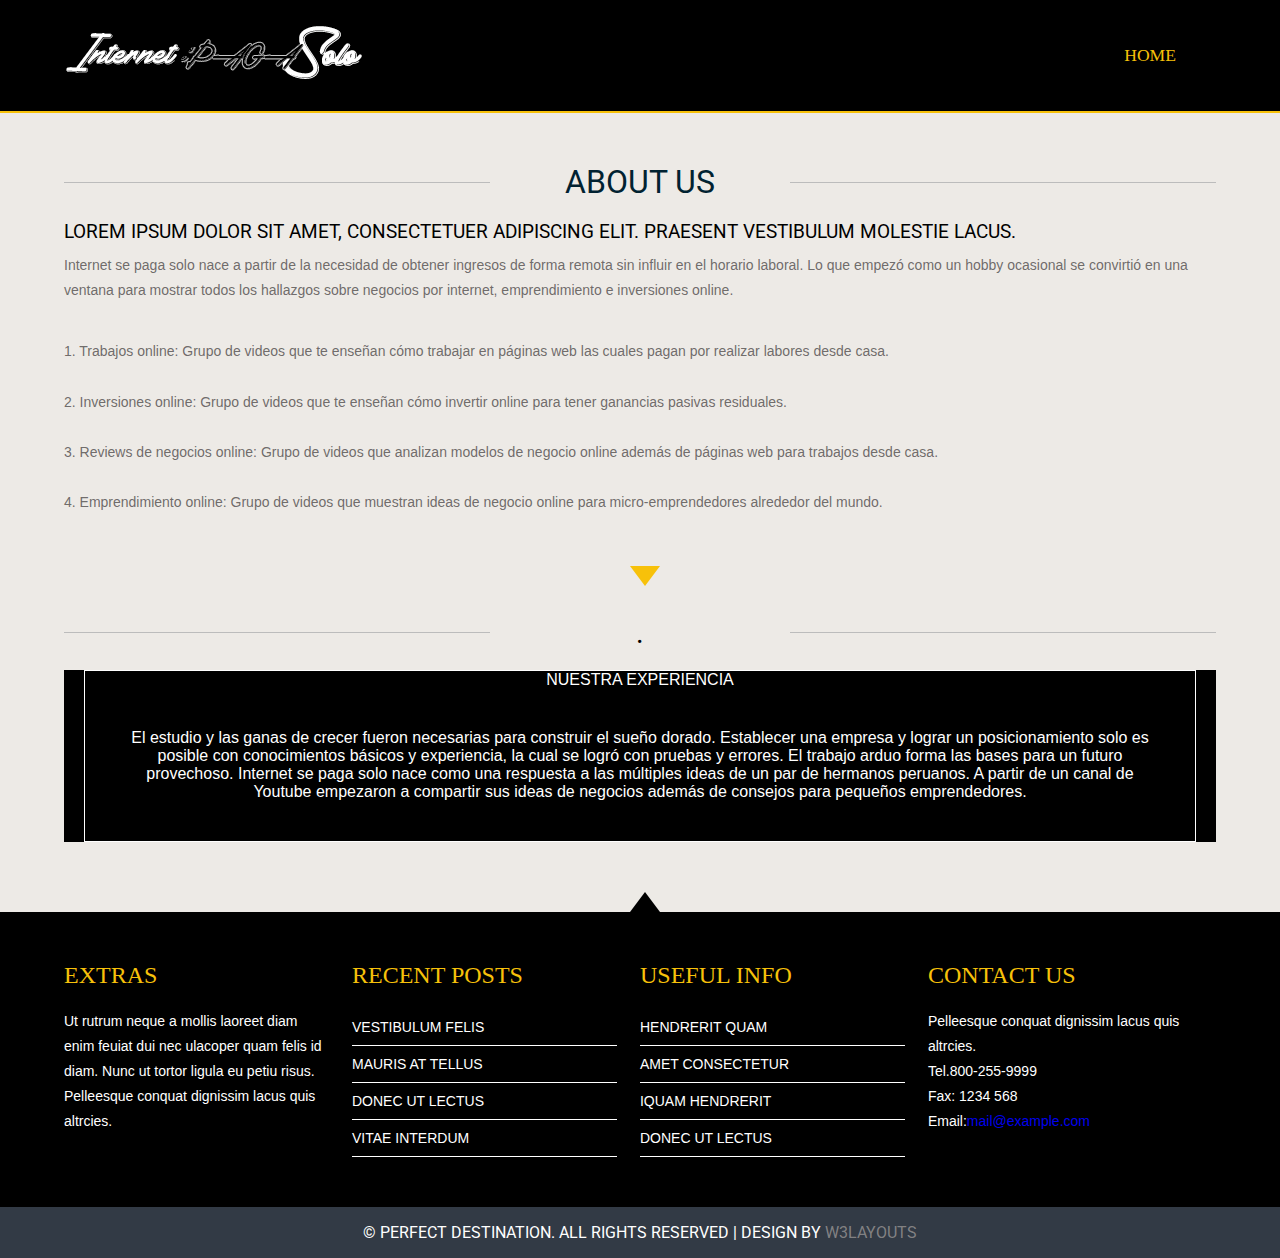
==== commit 842659bf: "update22" ====
--- a/about.html
+++ b/about.html
@@ -7,7 +7,7 @@
 <!DOCTYPE HTML>
 <html>
 <head>
-<title>Perfect Destination a Travel Agency Category Website Template | About :: W3layouts</title>
+<title>ISPS | About</title>
 <meta http-equiv="Content-Type" content="text/html; charset=utf-8" />
 <meta name="viewport" content="width=device-width, initial-scale=1, maximum-scale=1">
 <link href="css/style.css" rel="stylesheet" type="text/css"  media="all" />	
@@ -38,44 +38,33 @@
 					 </div>
 					<div class="about-info">
 						<a href="#">Lorem ipsum dolor sit amet, consectetuer adipiscing elit. Praesent vestibulum molestie lacus.</a>
-						<p>Lorem ipsum dolor sit amet, consectetuer adipiscing elit. Praesent vestibulum molestie lacus. Aenean nonummy hendrerit mauris. Phasellus porta. Fusce suscipit varius mi. Lorem ipsum dolor sit amet, consectetuer adipiscing elit. Praesent vestibulum molestie lacus. Morbi nunc odio, gravida at, cursus nec, luctus a, lorem. Maecenas tristique orci ac sem. Duis ultricies pharetra magna. Donec accumsan malesuada orci. Donec sit amet eros. Lorem ipsum dolor sit amet, consectetuer adipiscing elit. Mauris dictum magna. Sed laoreet aliquam leo. Ut tellus dolor, dapibus eget, vel, cursus eleifend, elit. Aenean auctor wisi et urna. Aliquam erat volutpat. Duis ac turpis. Integer rutrum ante eu lacus. Lorem ipsum dolor sit amet, consectetuer adipiscing elit. Praesent vestibulum molestie lacus. Aenean nonummy hendrerit mauris. Phasellus porta. Fusce suscipit varius mi. Lorem ipsum dolor sit amet, consectetuer adipiscing elit. Praesent vestibulum molestie lacus. Morbi nunc odio, gravida at, cursus nec, luctus a, lorem. Maecenas tristique orci ac sem. Duis ultricies pharetra magna. Donec accumsan malesuada orci. Donec sit amet eros. Lorem ipsum dolor sit amet, consectetuer adipiscing elit. Mauris fermentum dictum magna. Sed laoreet aliquam leo. Ut tellus dolor, dapibus eget, elementum vel, cursus eleifend, elit. Aenean auctor wisi et urna. Aliquam erat volutpat. Duis ac turpis. Integer rutrum ante eu lacus. Lorem ipsum dolor sit amet, consectetuer adipiscing elit. Praesent vestibulum molestie lacus. Aenean nonummy hendrerit mauris. Phasellus porta. Fusce suscipit varius mi. Lorem ipsum dolor sit amet, consectetuer adipiscing elit. Praesent vestibulum molestie lacus. Morbi nunc odio, gravida at, cursus nec, luctus a, lorem. Maecenas tristique orci ac sem. Duis ultricies pharetra magna. Donec accumsan male</p>
+						<p>Internet se paga solo nace a partir de la necesidad de obtener ingresos de forma remota sin influir en el horario laboral. Lo que empezó como un hobby ocasional se convirtió en una ventana para mostrar todos los hallazgos sobre negocios por internet, emprendimiento e inversiones online.</p><br><br>
+						<p>1.  Trabajos online:
+							Grupo de videos que te enseñan cómo trabajar en páginas web las cuales pagan por realizar labores desde casa.<br><br>
+							2.	Inversiones online:
+							Grupo de videos que te enseñan cómo invertir online para tener ganancias pasivas residuales.<br><br>
+							3.	Reviews de negocios online:
+							Grupo de videos que analizan modelos de negocio online además de páginas web para trabajos desde casa.<br><br>
+							4.	Emprendimiento online:
+							Grupo de videos que muestran ideas de negocio online para micro-emprendedores alrededor del mundo.
+							</p>
 					</div>
 				</div>
 			</div>
-			    <div class="specials">
-			    	<div class="wrap">
-					  <div class="specials-heading">
-						<h3>Latest-News</h3>
+			<div class="specials">
+				<div class="wrap">
+					<div class="specials-heading">
+						<h3>.</h3>
 					</div>
-					<div class="specials-grids">
-						<div class="special-grid">
-							<img src="images/grids-img1.jpg" title="image-name" />
-							<a href="#">Latest Plans</a>
-							<p>Lorem ipsum dolor sit amet consectetur adiing elit. In volutpat luctus eros ac placerat. Quisque erat metus facilisis non feu,aliquam hendrerit quam. Donec ut lectus vel dolor adipiscing tincnt.</p>
+					<div class="container">
+						<div class="presentation-box">
+							<h3>NUESTRA EXPERIENCIA</h3>
+							<p class="presentation">El estudio y las ganas de crecer fueron necesarias para construir el sueño dorado. Establecer una empresa y lograr un posicionamiento solo es posible con conocimientos básicos y experiencia, la cual se logró con pruebas y errores.
+								El trabajo arduo forma las bases para un futuro provechoso. Internet se paga solo nace como una respuesta a las múltiples ideas de un par de hermanos peruanos. A partir de un canal de Youtube empezaron a compartir sus ideas de negocios además de consejos para pequeños emprendedores.</p>
 						</div>
-						<div class="special-grid">
-							<img src="images/grids-img2.jpg" title="image-name" />
-							<a href="#">Pre Plans</a>
-							<p>Lorem ipsum dolor sit amet consectetur adiing elit. In volutpat luctus eros ac placerat. Quisque erat metus facilisis non feu,aliquam hendrerit quam. Donec ut lectus vel dolor adipiscing tincnt.</p>
-						</div>
-						<div class="special-grid spe-grid">
-							<img src="images/grids-img3.jpg" title="image-name" />
-							<a href="#">Free Plans</a>
-							<p>Lorem ipsum dolor sit amet consectetur adiing elit. In volutpat luctus eros ac placerat. Quisque erat metus facilisis non feu,aliquam hendrerit quam. Donec ut lectus vel dolor adipiscing tincnt.</p>
-						</div>
-						<div class="clear"> </div>
 					</div>
-			  </div>
-			</div>	
-			<div class="testmonials">
-				<div class="wrap">
-					<div class="testmonial-grid">
-						<h3>TESTIMONIALS :</h3>
-						<p>&#34; Lorem ipsum dolor sit amet, consectetur adipiscing elit. In volutpat luctus eros ac placerat. Quisque erat metus, facilisis non felis eu, aliquam hendrrit quam. Donec ut lectus vel dolor adipiscing tincidunt. Ut auctor diam at est iaculis, vitae interdum magna sagittis.&#34;</p>
-						<a href="#"> - Lorem ipsum</a>
-					</div>
-				</div>
-			</div>
+			    </div>
+			</div>		
 		</div>
 		<!---End-content---->
 		<div class="clear"> </div>
@@ -125,4 +114,24 @@
 		</div>
 	</body>
 </html>
+<style>
+	.container {
+		margin-top: 0px;
+		text-align: center;
+		background-color: #000;
+		color: #fff;
+		height: auto;
+	}
+	.presentation {
+		margin: 40px;
+		font-size: auto;
 
+	}
+	.presentation-box {
+		border: 1px solid #fff;
+		margin: 20px;
+	}
+	.content {
+		background-color: #EDEAE6;
+	}
+</style>
--- a/css/style.css
+++ b/css/style.css
@@ -36,8 +36,8 @@
 }
 /*----start-header-----*/
 .header{
-	background: #BF1604;
-	border-bottom:2px solid rgba(255, 255, 255, 0.651);
+	background: rgb(0, 0, 0);
+	border-bottom:2px solid  #f7c10a;
 }
 .logo{
 	float: left;
@@ -51,28 +51,31 @@
 	float:left;
 }
 .top-nav ul li a{
-	font-family: 'Roboto', sans-serif;
-	color: #d6d6d6;
-	padding: 40px 25px;
+	font-family: 'DM Serif Text', serif;
+	color: #f7c10a;
+	padding: 45px 40px;
 	display: block;
 	position: relative;
 	text-transform: uppercase;
 	transition: 0.5s ease;
 	-o-transition: 0.5s ease;
 	-webkit-transition: 0.5s ease;
-	font-size: 0.875em;
+	font-size: 1.1em;
 	position:relative;
 	text-decoration: none;
 }
-.top-nav li.active a, .top-nav li a:hover {
-	color:rgb(0, 0, 0);
-	background:rgb(255, 255, 255);
+.top-nav li.inactive a, .top-nav li a:hover {
+	color: #ffffff;
+	font-size: 1.2em;
+	background:  #f7c10a;
+	-webkit-transition: 0.1s ease;
+	transition: 0.1 ease;
+	-o-transition: 0.1s ease;
+	-webkit-box-shadow:  0px 56px 36px -10px #121D12;
 }
 /*---start-content----*/
-.content {
-}
 .content_top{
-	background: rgb(182, 179, 176);
+	background: rgba(182, 179, 176, 0.507);
 	padding:50px 0;
 	text-align: center;
 	font-family: 'Roboto', sans-serif;
@@ -123,41 +126,41 @@
 }
 .content-grids {
 	padding:50px 0;
-	background:#FFF;
+	background:#EDEAE6;
 }
 .grid{
 	float: left;
 	width: 29%;
-	background: #fff;
-	border: 1px solid #EBEBEB;
+	background: rgb(0, 0, 0);
+	border: 1px solid  #f7c10a;
 	padding: 19px 18px 25px;
 	color: #7e7e7e;
 	text-align: center;
 	margin-right: 2%;
-	-webkit-box-shadow: 0px 56px 36px -60px #121D12;
-	-moz-box-shadow: 0px 56px 36px -60px #121D12;
-	-o-box-shadow: 0px 56px 36px -60px #121D12;
+	-webkit-box-shadow: 0px 56px 36px -40px #121D12;
+	-moz-box-shadow: 0px 56px 36px -40px #121D12;
+	-o-box-shadow: 0px 56px 36px -40px #121D12;
 }
 .grid h3{
 	text-transform: uppercase;
 	padding: 8px 0;
 	margin-bottom: 8px;
 	font-size: 1.6em;
-	color:#00B895;
+	color: #f7c10a;
 	border-bottom: 1px solid #dedede;
-	font-family: 'PT Sans Narrow', sans-serif;
+	font-family: 'DM Serif Text', serif;
 }
 .grid p{
 	font-size: 0.875em;
-	color: rgba(148, 145, 145, 0.84);
+	color: rgb(255, 255, 255);
 	font-family: Arial, Helvetica, sans-serif;
 	padding: 0em 1em 1em 1em;
 	line-height: 1.5em;
 }
 .button{
 	font-family: 'Roboto', sans-serif;
-	color: #ffffff;
-	background-color:#00B895;
+	color: #000000;
+	background-color: #f7c10a;
 	display: inline-block;
 	text-transform: uppercase;
 	padding: 10px 30px;
@@ -168,10 +171,10 @@
 	text-decoration: none;
 }
 .button:hover{
-	background-color: #222;
+	background-color: rgb(255, 255, 255);
 }
 .last-grid{
-	margin:0px;
+	margin:20px;
 }
 /*-----specials-heading----*/
 .specials{
@@ -184,7 +187,7 @@
 	position:absolute;
 	width: 0;
 	height: 0;
-	border:20px solid #FFF;
+	border:20px solid  #f7c10a;
 	border-bottom: 0 solid rgba(0, 0, 0, 0)!important;
 	border-right: 15px solid rgba(0, 0, 0, 0)!important;
 	border-left: 15px solid rgba(0, 0, 0, 0)!important;
@@ -195,7 +198,7 @@
 .specials-heading h3{
 	font-family: 'Roboto', sans-serif;
 	font-size: 1.8em;
-	color:#6C6C6D;
+	color:rgb(0, 0, 0);
 	text-align: center;
 	text-transform: uppercase;
 	background:url(../images/bg-h2.png) repeat-x center;
@@ -271,7 +274,7 @@
 }
 /*---start-footer-----*/
 .footer{
-	background:#BF1604;
+	background:rgb(0, 0, 0);
 	padding: 50px 0;
 	position:relative;
 }
@@ -280,7 +283,7 @@
 	position:absolute;
 	width: 0;
 	height: 0;
-	border:20px solid #BF1604;
+	border:20px solid rgb(0, 0, 0);
 	border-top: 0 solid rgba(0, 0, 0, 0)!important;
 	border-right: 15px solid rgba(0, 0, 0, 0)!important;
 	border-left: 15px solid rgba(0, 0, 0, 0)!important;
@@ -295,9 +298,9 @@
 }
 .footer-grid h3{
 	font-size: 1.5em;
-	color: #fff;
-	text-transform: uppercase;
-	font-family: 'Roboto', sans-serif;
+	color: #f7c10a;
+	text-transform: uppercase;
+	font-family: 'DM Serif Text', serif;
 	margin-bottom: 20px;
 }
 .footer-grid p{
@@ -309,7 +312,7 @@
 .footer-grid ul li a{
 	display:block;
 	padding:10px 0px;
-	border-bottom: 1px solid #5AC5B1;
+	border-bottom: 1px solid rgb(255, 255, 255);
 	font-size: 0.875em;
 	color:#FFF;
 	font-family: Arial, Helvetica, sans-serif;
@@ -382,7 +385,7 @@
 	text-transform: uppercase;
 	font-size: 1.2em;
 	font-family: 'Roboto', sans-serif;
-	color:#009175;
+	color:#000000;
 	transition: 0.5s ease;
 	-o-transition: 0.5s ease;
 	-webkit-transition: 0.5s ease;
